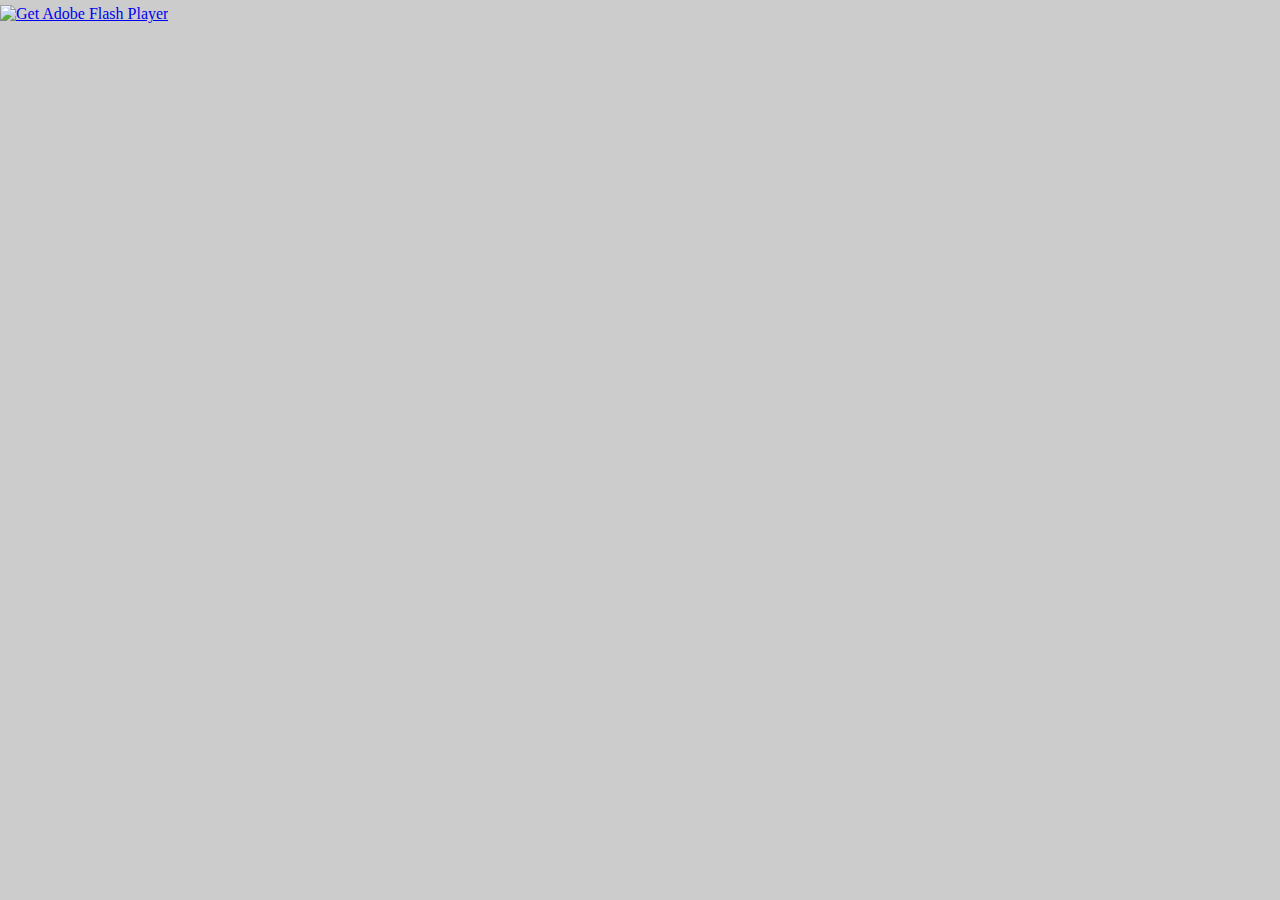
==== Conscape.html @ 6239725a "Uff. Alte Timeline und bald auch mehr Labels ha ha ha." ====
﻿<!DOCTYPE html PUBLIC "-//W3C//DTD XHTML 1.0 Strict//EN" "http://www.w3.org/TR/xhtml1/DTD/xhtml1-strict.dtd">
<html xmlns="http://www.w3.org/1999/xhtml" lang="de" xml:lang="de">
	<head>
		<title>Conscape</title>
		<meta http-equiv="Content-Type" content="text/html; charset=utf-8" />
		<style type="text/css" media="screen">
		html, body { height:100%; background-color: #cccccc;}
		body { margin:0; padding:0; overflow:hidden; }
		#flashContent { width:100%; height:100%; }
		</style>
	</head>
	<body>
		<div id="flashContent">
			<object classid="clsid:d27cdb6e-ae6d-11cf-96b8-444553540000" width="1920" height="1080" id="Conscape" align="middle">
				<param name="movie" value="Conscape.swf" />
				<param name="quality" value="high" />
				<param name="bgcolor" value="#cccccc" />
				<param name="play" value="true" />
				<param name="loop" value="true" />
				<param name="wmode" value="window" />
				<param name="scale" value="showall" />
				<param name="menu" value="true" />
				<param name="devicefont" value="false" />
				<param name="salign" value="" />
				<param name="allowScriptAccess" value="sameDomain" />
				<!--[if !IE]>-->
				<object type="application/x-shockwave-flash" data="Conscape.swf" width="1920" height="1080">
					<param name="movie" value="Conscape.swf" />
					<param name="quality" value="high" />
					<param name="bgcolor" value="#cccccc" />
					<param name="play" value="true" />
					<param name="loop" value="true" />
					<param name="wmode" value="window" />
					<param name="scale" value="showall" />
					<param name="menu" value="true" />
					<param name="devicefont" value="false" />
					<param name="salign" value="" />
					<param name="allowScriptAccess" value="sameDomain" />
				<!--<![endif]-->
					<a href="http://www.adobe.com/go/getflash">
						<img src="http://www.adobe.com/images/shared/download_buttons/get_flash_player.gif" alt="Get Adobe Flash Player" />
					</a>
				<!--[if !IE]>-->
				</object>
				<!--<![endif]-->
			</object>
		</div>
	</body>
</html>
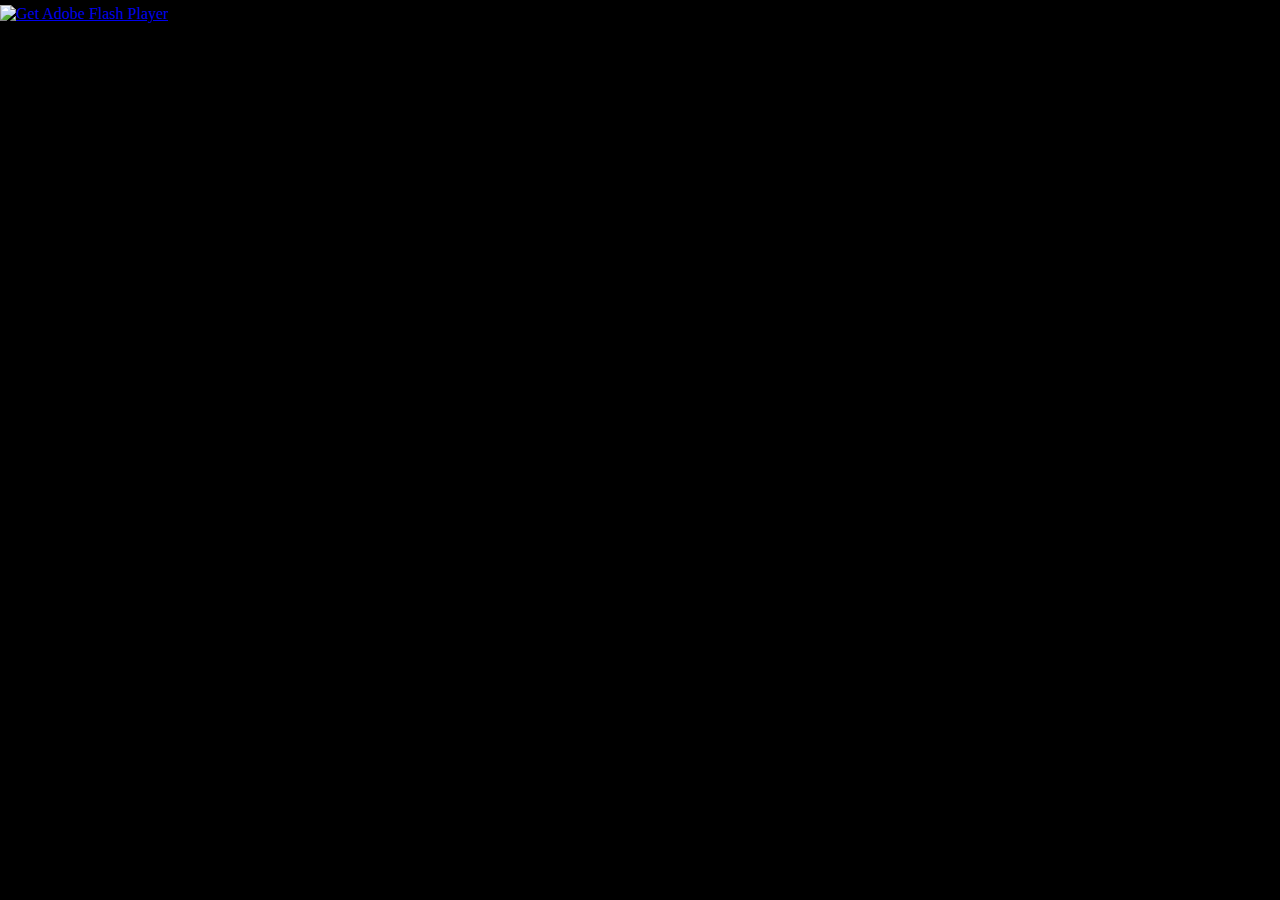
==== commit 11bd2e9f: "Version fürs Video" ====
--- a/Conscape.html
+++ b/Conscape.html
@@ -4,7 +4,7 @@
 		<title>Conscape</title>
 		<meta http-equiv="Content-Type" content="text/html; charset=utf-8" />
 		<style type="text/css" media="screen">
-		html, body { height:100%; background-color: #cccccc;}
+		html, body { height:100%; background-color: #000000;}
 		body { margin:0; padding:0; overflow:hidden; }
 		#flashContent { width:100%; height:100%; }
 		</style>
@@ -14,7 +14,7 @@
 			<object classid="clsid:d27cdb6e-ae6d-11cf-96b8-444553540000" width="1920" height="1080" id="Conscape" align="middle">
 				<param name="movie" value="Conscape.swf" />
 				<param name="quality" value="high" />
-				<param name="bgcolor" value="#cccccc" />
+				<param name="bgcolor" value="#000000" />
 				<param name="play" value="true" />
 				<param name="loop" value="true" />
 				<param name="wmode" value="window" />
@@ -27,7 +27,7 @@
 				<object type="application/x-shockwave-flash" data="Conscape.swf" width="1920" height="1080">
 					<param name="movie" value="Conscape.swf" />
 					<param name="quality" value="high" />
-					<param name="bgcolor" value="#cccccc" />
+					<param name="bgcolor" value="#000000" />
 					<param name="play" value="true" />
 					<param name="loop" value="true" />
 					<param name="wmode" value="window" />
